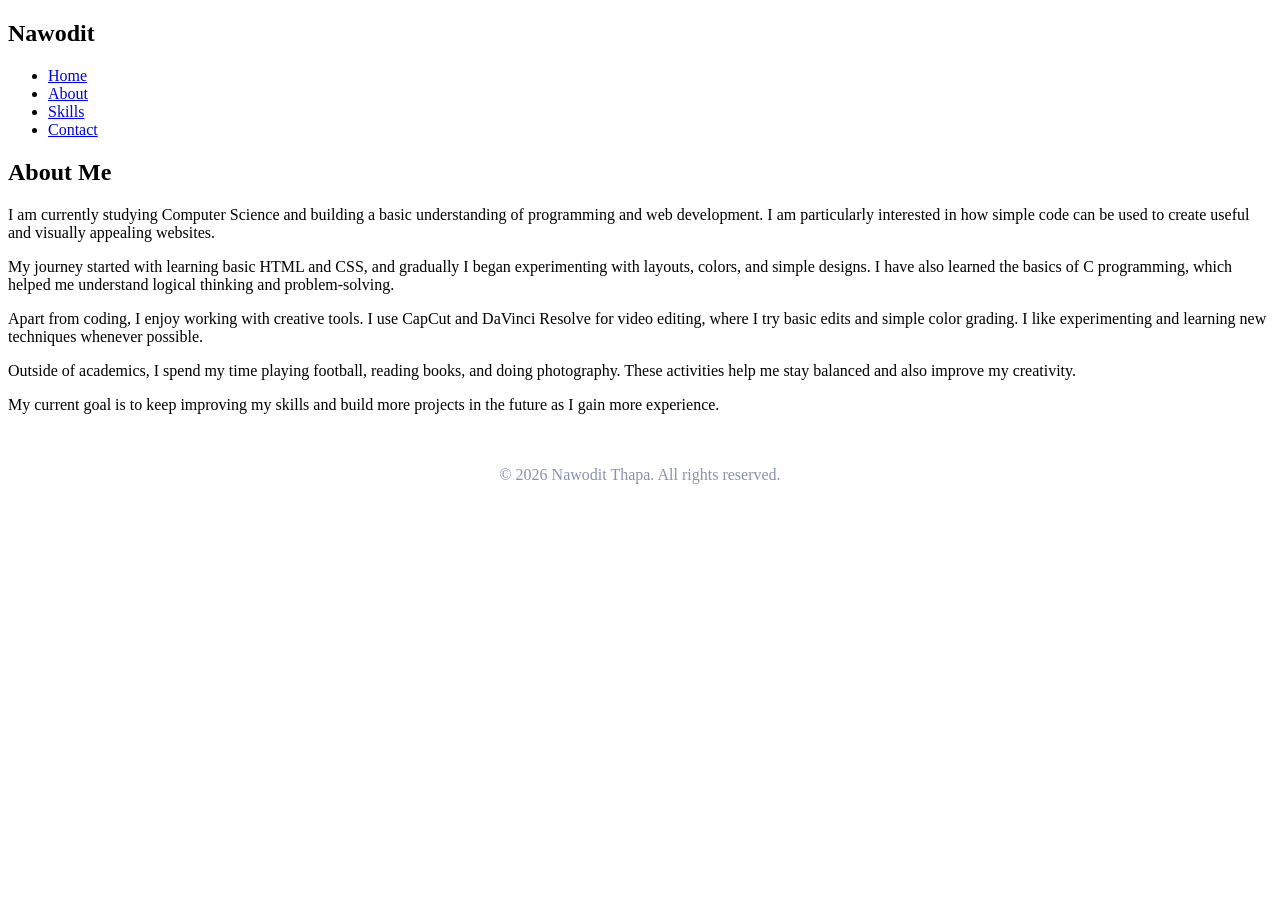
==== about.html @ d5a255e4 "Add files via upload" ====
<!DOCTYPE html>
<html lang="en">
<head>
    <meta charset="UTF-8">
    <meta name="viewport" content="width=device-width, initial-scale=1.0">
    <title>Nawodit Thapa - Portfolio</title>
    <link rel="stylesheet" href="Css/style.css">
</head>
<body>

    <!-- Navigation Bar -->
    <nav>
        <h2>Nawodit</h2>
        <ul>
            <li><a href="index.html">Home</a></li>
            <li><a href="about.html">About</a></li>
            <li><a href="projects.html">Skills</a></li>
            <li><a href="contact.html">Contact</a></li>
        </ul>
    </nav>

    <section>
    <h1>About Me</h1>

    <p>
        I am currently studying Computer Science and building a basic understanding of programming and web development. 
        I am particularly interested in how simple code can be used to create useful and visually appealing websites.
    </p>

    <p>
        My journey started with learning basic HTML and CSS, and gradually I began experimenting with layouts, 
        colors, and simple designs. I have also learned the basics of C programming, which helped me understand 
        logical thinking and problem-solving.
    </p>

    <p>
        Apart from coding, I enjoy working with creative tools. I use CapCut and DaVinci Resolve for video editing, 
        where I try basic edits and simple color grading. I like experimenting and learning new techniques whenever possible.
    </p>

    <p>
        Outside of academics, I spend my time playing football, reading books, and doing photography. 
        These activities help me stay balanced and also improve my creativity.
    </p>

    <p>
        My current goal is to keep improving my skills and build more projects in the future as I gain more experience.
    </p>
</section>
<footer style="text-align: center; padding: 20px; color: #8892b0;">
    <p>© 2026 Nawodit Thapa. All rights reserved.</p>
</footer>
</body>
</html>
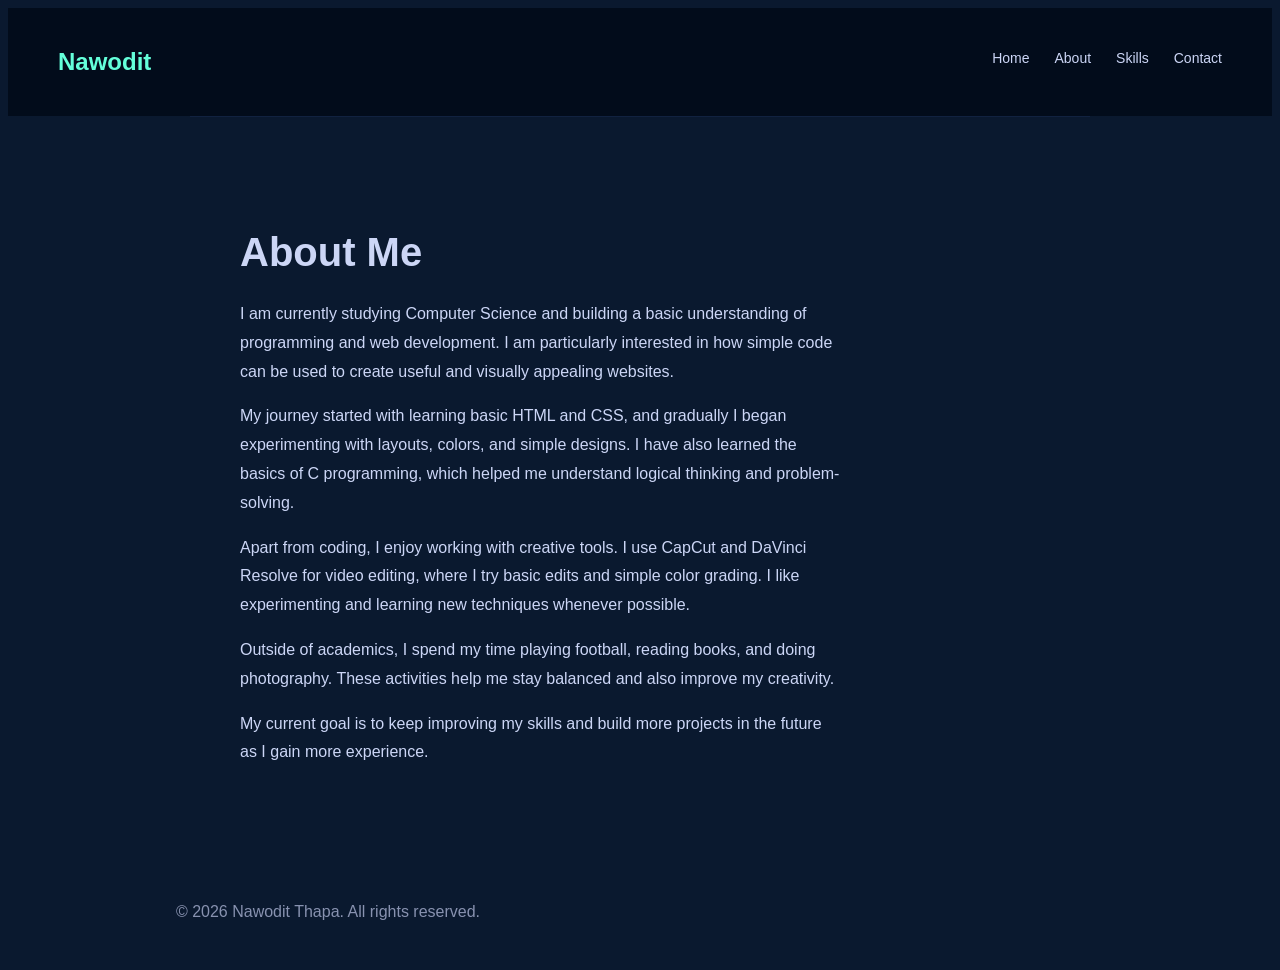
==== commit 9dde96d3: "Update about.html" ====
--- a/about.html
+++ b/about.html
@@ -4,7 +4,7 @@
     <meta charset="UTF-8">
     <meta name="viewport" content="width=device-width, initial-scale=1.0">
     <title>Nawodit Thapa - Portfolio</title>
-    <link rel="stylesheet" href="Css/style.css">
+    <link rel="stylesheet" href="style.css">
 </head>
 <body>
 
@@ -51,4 +51,4 @@
     <p>© 2026 Nawodit Thapa. All rights reserved.</p>
 </footer>
 </body>
-</html>+</html>
--- a/style.css
+++ b/style.css
@@ -0,0 +1,142 @@
+section {
+    max-width: 800px;
+    margin: auto;
+    padding: 100px 20px;
+}
+body {
+    font-family: Arial, sans-serif;
+    background-color: #0a192f;
+    color: #ccd6f6;
+}
+
+/* Navbar */
+nav {
+    display: flex;
+    justify-content: space-between;
+    padding: 20px 50px;
+    background-color: #020c1b;
+}
+
+nav h2 {
+    color: #64ffda;
+}
+
+nav ul {
+    list-style: none;
+    display: flex;
+}
+
+nav ul li {
+    margin-left: 20px;
+}
+
+nav ul li a {
+    text-decoration: none;
+    color: #ccd6f6;
+    transition: 0.3s;
+}
+
+nav ul li a:hover {
+    color: #64ffda;
+}
+
+/* Sections */
+section {
+    padding: 80px 50px;
+}
+
+/* Headings */
+h1 {
+    font-size: 36px;
+    margin-bottom: 20px;
+}
+
+/* Paragraph */
+p {
+    max-width: 600px;
+    line-height: 1.6;
+}
+
+/* List */
+ul {
+    margin-top: 20px;
+}
+
+ul li {
+    margin-bottom: 10px;
+}
+
+/* Form */
+input, textarea {
+    width: 300px;
+    padding: 10px;
+    border: none;
+    border-radius: 5px;
+}
+
+button {
+    padding: 10px 20px;
+    background-color: #64ffda;
+    border: none;
+    cursor: pointer;
+}
+
+h1 {
+    font-size: 40px;
+    margin-bottom: 25px;
+}
+
+h3 {
+    margin-top: 30px;
+    margin-bottom: 10px;
+    color: #64ffda;
+}
+
+p {
+    line-height: 1.8;
+    margin-bottom: 15px;
+}
+nav {
+    display: flex;
+    justify-content: space-between;
+    align-items: center;
+    padding: 20px 50px;
+    background-color: #020c1b;
+    position: sticky;
+    top: 0;
+}
+
+nav h2 {
+    color: #64ffda;
+}
+
+nav ul li a {
+    font-size: 14px;
+}
+section:not(:first-child) {
+    border-top: 1px solid #112240;
+}
+ul li {
+    margin-bottom: 12px;
+    padding-left: 5px;
+}
+input, textarea {
+    width: 100%;
+    max-width: 400px;
+    margin-bottom: 10px;
+    background-color: #112240;
+    color: white;
+}
+
+button {
+    background-color: #64ffda;
+    color: black;
+    transition: 0.3s;
+}
+
+button:hover {
+    background-color: #52e0c4;
+}
+a {
+    transition: 0.3s;
+}
